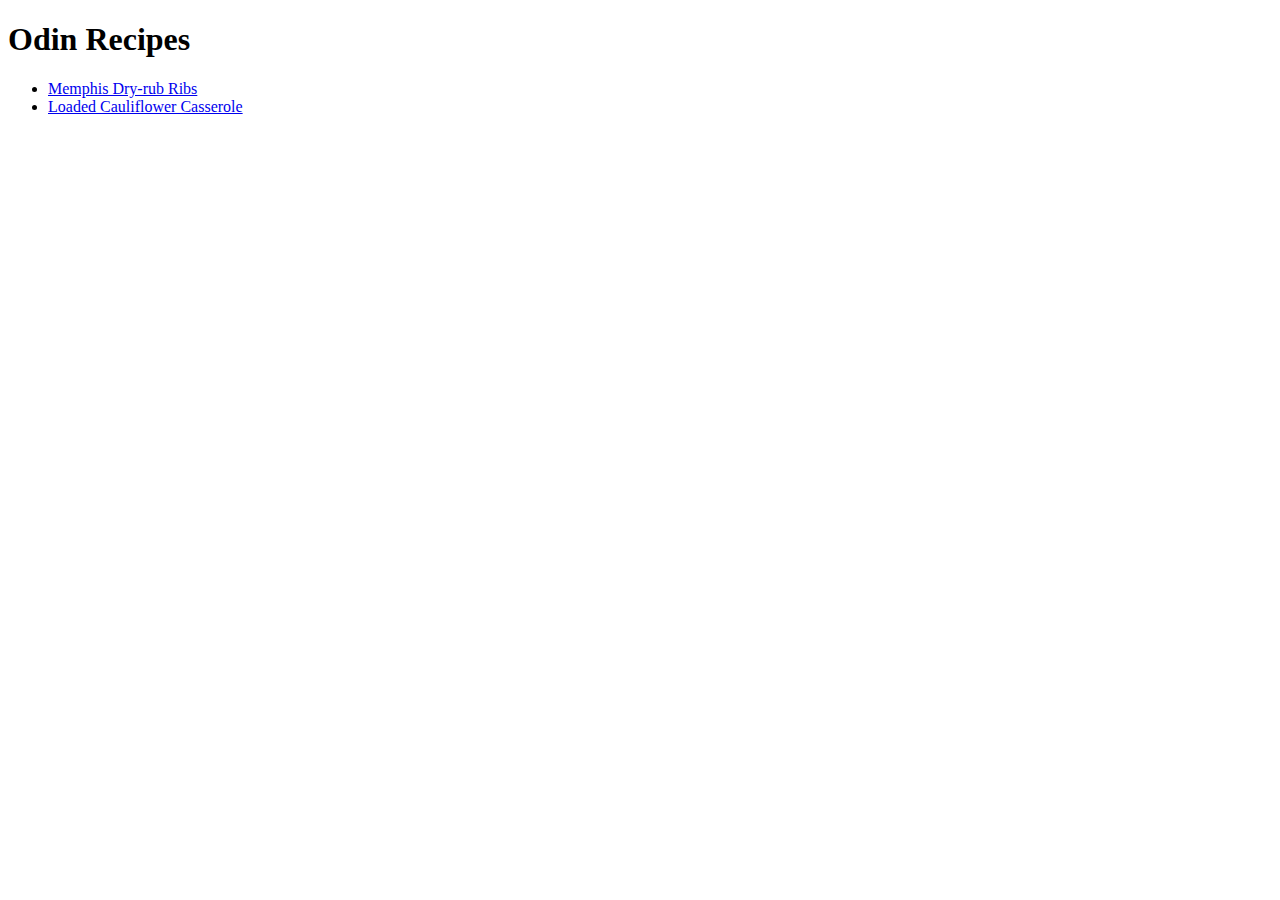
==== index.html @ fb0ec505 "Add index.html and edit README.MD. Previous commit erroneously excluded these files." ====
<!DOCTYPE html>
<html lang="en">
<head>
    <meta charset="UTF-8">
    <meta http-equiv="X-UA-Compatible" content="IE=edge">
    <meta name="viewport" content="width=device-width, initial-scale=1.0">
    <title>Document</title>
</head>
<body>
    <h1>Odin Recipes</h1>
    <ul>
        <li><a href="recipes/ribs.html">Memphis Dry-rub Ribs</a></li>
        <li><a href="recipes/loaded-cauliflower-casserole.html">Loaded Cauliflower Casserole</a></li>
    </ul>
</body>
</html>
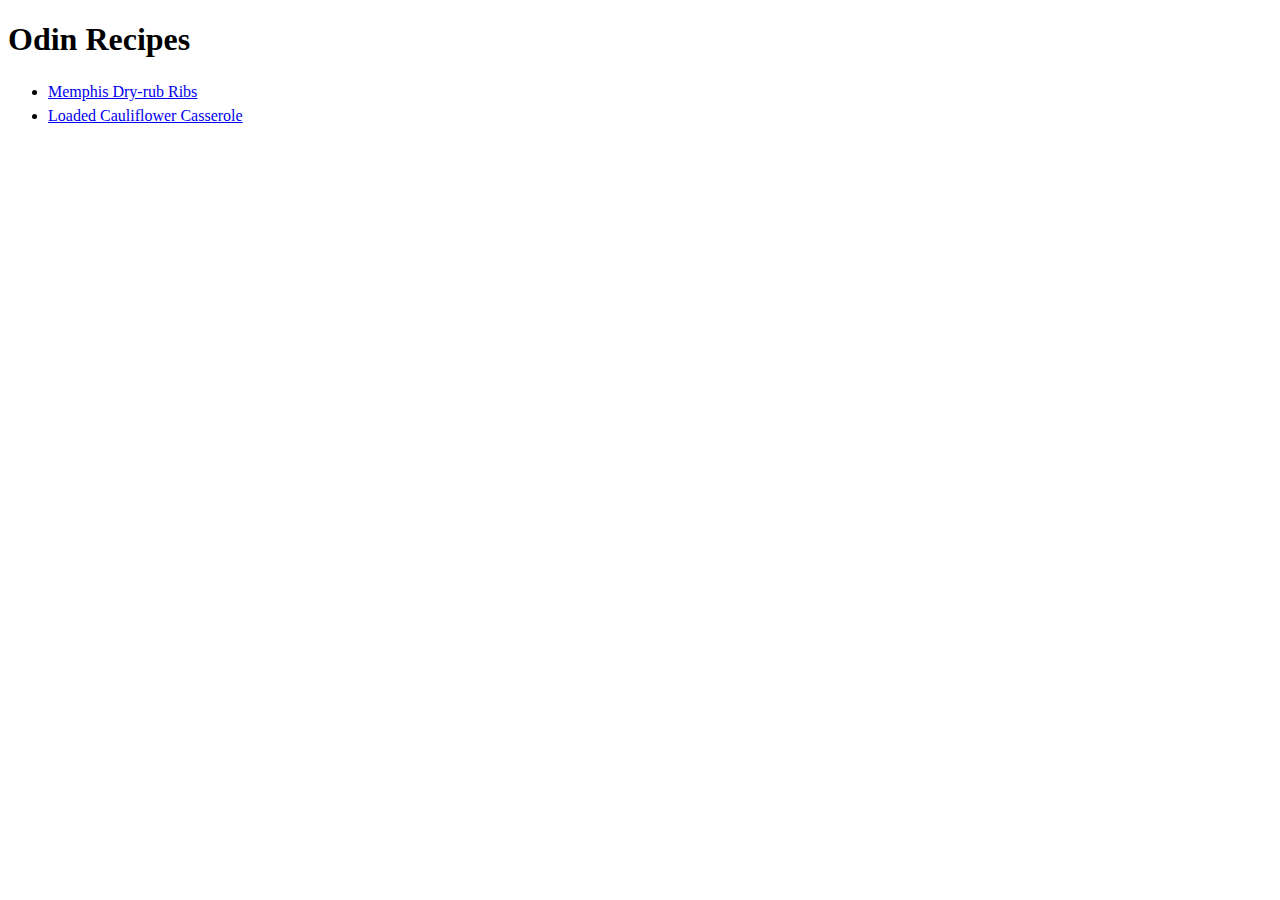
==== commit a0d7b624: "Add styles.css. Edited index.html, ribs.html, loaded-cauliflower-casserole.html to include reference" ====
--- a/index.html
+++ b/index.html
@@ -4,9 +4,10 @@
     <meta charset="UTF-8">
     <meta http-equiv="X-UA-Compatible" content="IE=edge">
     <meta name="viewport" content="width=device-width, initial-scale=1.0">
+    <link rel="stylesheet" href="styles.css">
     <title>Document</title>
 </head>
-<body>
+<body class="index">
     <h1>Odin Recipes</h1>
     <ul>
         <li><a href="recipes/ribs.html">Memphis Dry-rub Ribs</a></li>
--- a/styles.css
+++ b/styles.css
@@ -0,0 +1,25 @@
+.recipe-body {
+    margin: auto 500px;
+    font-family: Verdana, Geneva, Tahoma, sans-serif;
+    background-color: rgb(230,230,180);
+    width: 800px;
+}
+
+.intro {
+    text-align: center;
+}
+
+.food-pic {
+    width: 600px;
+    height: auto;
+    
+}
+
+ol, ul {
+    line-height: 1.5;
+}
+
+img {
+    position: relative;
+    left: 100px;
+}